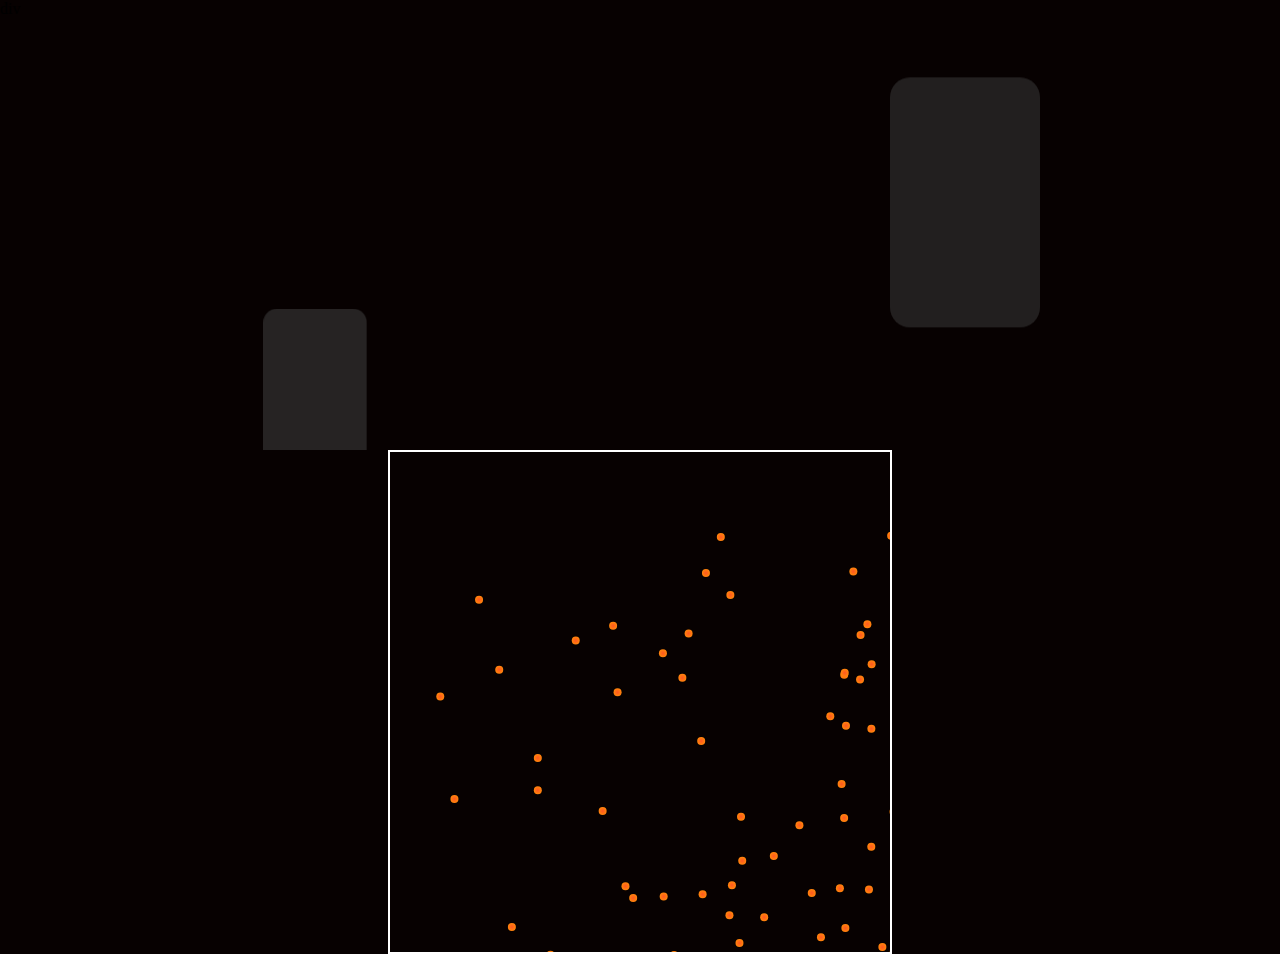
==== JS Animation/Basic/index.html @ 091b8ad0 "fade In and fade Up animation" ====
<!DOCTYPE html>
<html lang="en">

<head>
    <meta charset="UTF-8">
    <meta name="viewport" content="width=device-width, initial-scale=1.0">
    <title>Document</title>

    <style>
        body {
            margin: 0;
            padding: 0;
            background-color: rgb(7, 1, 1);

        }

        .container {
            width: 100%;
            height: 50vh;
            display: grid;
            grid-template-columns: auto auto;
            grid-gap: 20px;
            overflow: hidden;
            position: relative;
        }

        .box {
            height: 250px;
            width: 150px;
            place-self: center;
            border-radius: 20px;
            background-color: #353434;
        }

        .particle-container {
            height: 500px;
            width: 500px;
            border: 2px solid white;
            overflow: hidden;
            position: relative;
            margin: auto;
        }

        .particle {
            position: absolute;
            width: 8px;
            height: 8px;
            border-radius: 50%;
            background: radial-gradient(circle, #ff5722, #ff9800);
        }
    </style>
</head>

<body>
    <div class="container">
        div
        <div class="box box1"></div>
        <div class="box box2"></div>
        <!--  <div class="box"></div>
        <div class="box"></div>
        <div class="box"></div>
        <div class="box"></div> -->
    </div>

    <div class="particle-container">

    </div>

    <script src="https://cdn.jsdelivr.net/npm/gsap@3.12/dist/gsap.min.js"></script>
    <script src="./app.js"></script>
</body>

</html>
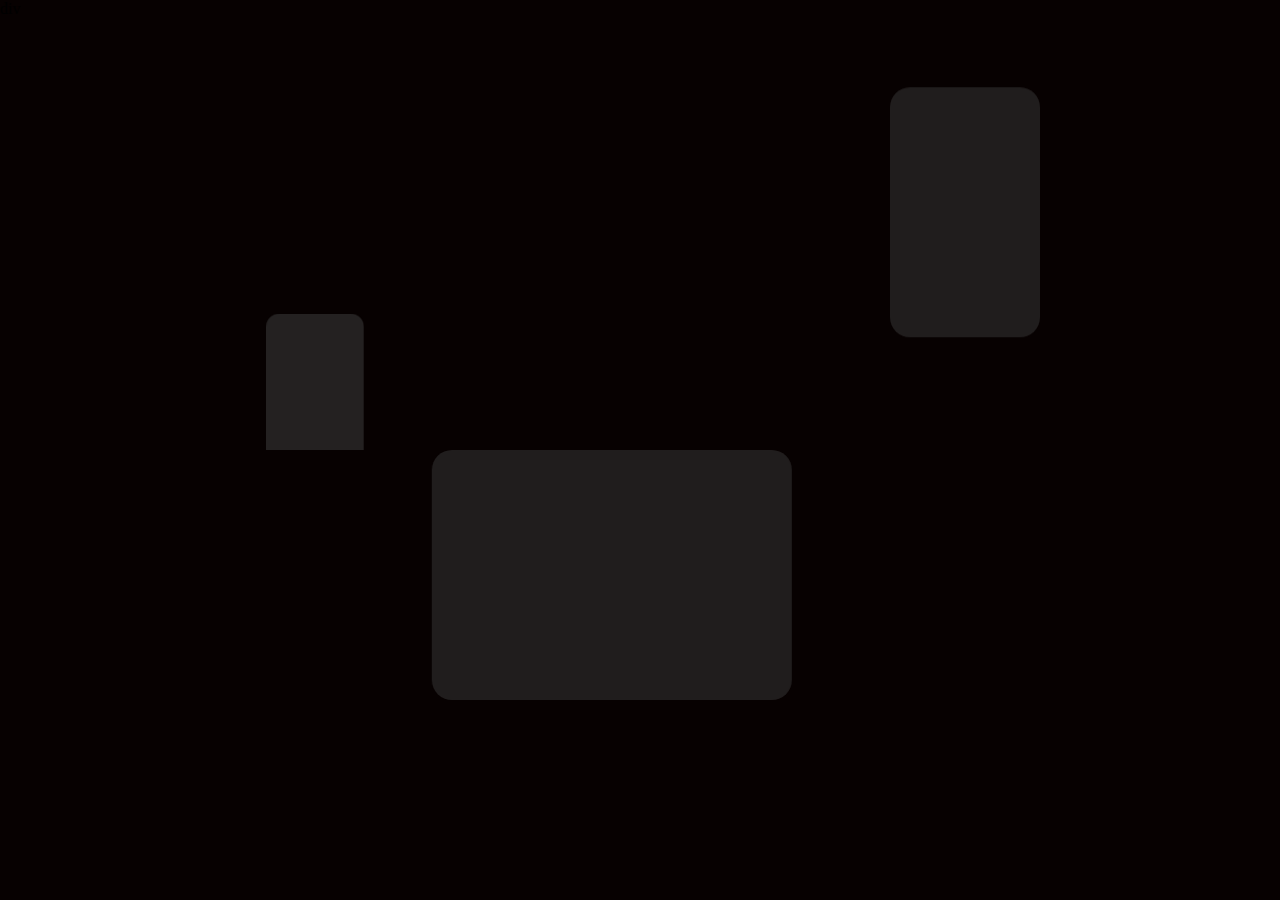
==== commit 345e2c4f: "added the js animation to for expand" ====
--- a/JS Animation/Basic/index.html
+++ b/JS Animation/Basic/index.html
@@ -56,15 +56,15 @@
         div
         <div class="box box1"></div>
         <div class="box box2"></div>
-        <!--  <div class="box"></div>
-        <div class="box"></div>
+
+        <!--       <div class="box"></div>
         <div class="box"></div>
         <div class="box"></div> -->
     </div>
+    <div class="box box-3"></div>
+    <!-- <div class="particle-container"> -->
 
-    <div class="particle-container">
-
-    </div>
+    <!-- </div> -->
 
     <script src="https://cdn.jsdelivr.net/npm/gsap@3.12/dist/gsap.min.js"></script>
     <script src="./app.js"></script>
